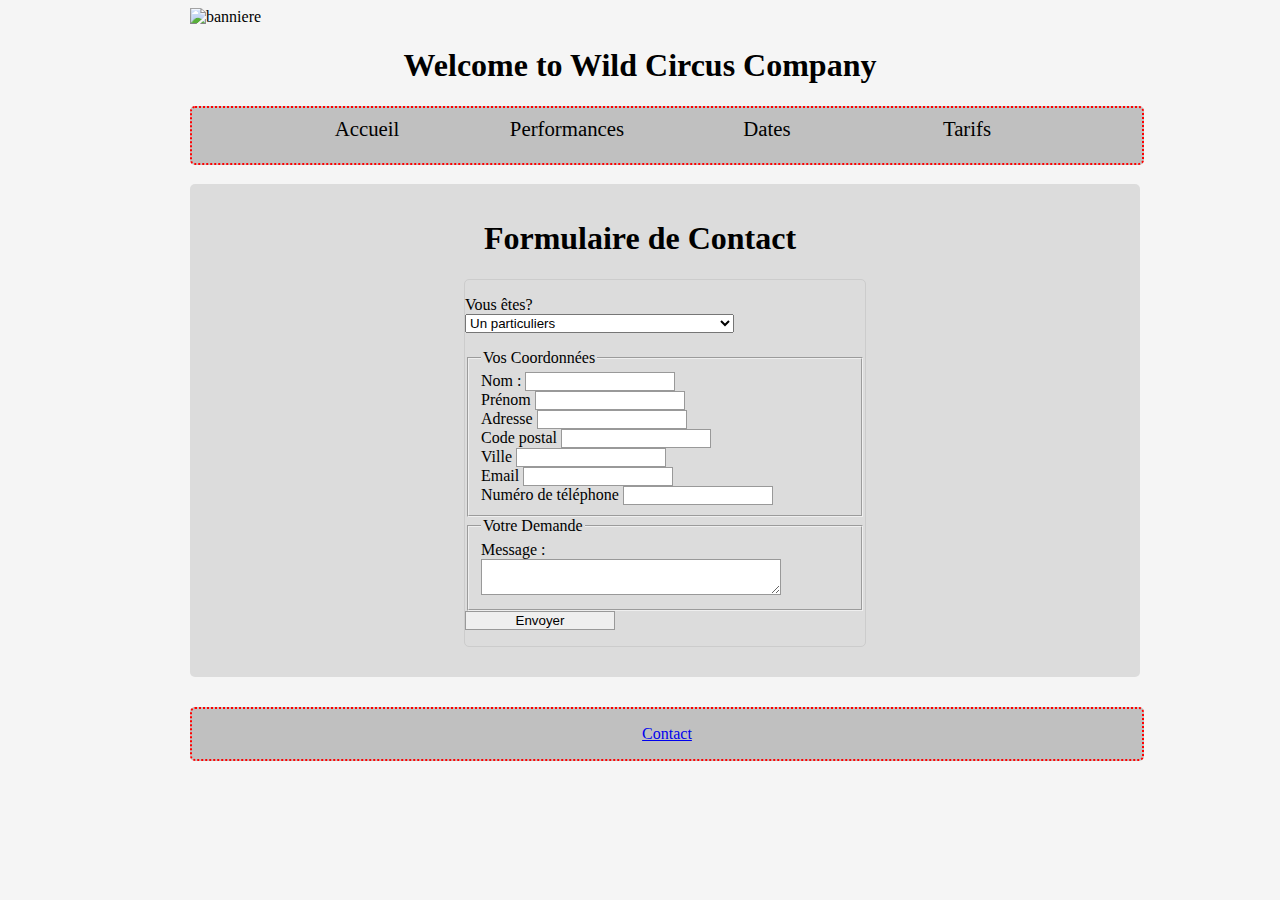
==== contact.html @ 7ac2c10c "Create contact.html" ====
<!DocType html>
<html>

<head>
 <meta charset="utf-8" />
 <link rel="stylesheet" href="wildcircus.css"/>
 
<title>Wild Circus Company</title>

</head>

<div id="bloc_page">

<header>
<img src="Images/banniere.png" alt="banniere"/>
</header>

<body>

<h1> Welcome to Wild Circus Company </h1>

<nav id="menu">
<ul>
<li><a href="Index.html">Accueil</a></li>
<li>
<a href="performances.html">Performances</a>
<ul>
<li><a href="dresseur.html">Dresseur</a></li>
<li><a href="magicien.html">Magicien</a></li>
<li><a href="jongleur.html">Jongleuse</a></li>
</ul>
</li>

<li><a href="Dates.html">Dates</li></a>
<li><a href="tarif.html">Tarifs</li></a>
</ul>
</nav>

<section>

               
<h1>Formulaire de Contact</h1>

<form method="post" action="traitement.php">
<p>
<label for="statut">Vous êtes?</label></br>
<select name="statut" id="statut">
<option value="particuliers">Un particuliers</option>
<option value="scolaires">Une école</option>
<option value="groupes">Un groupe</option>
<option value="entreprisesCE">Une entreprise Ou un Comité d'entreprise</option>
</select>

<fieldset>
<legend>Vos Coordonnées</legend>
<label for="nom">Nom :</label>
        <input type="text" id="nom"required/></br>
<label for="prenom">Prénom</label>
		<input type="text" id="prénom"/></br>
<label for="adresse">Adresse</label>
		<input type="text" id="adresse"required/></br>
<label for="code postal">Code postal</label>
		<input type="postcode" id="codepostal"required/></br>
<label for="ville">Ville</label>
		<input type="text" id="ville"required/></br>
<label for="email">Email</label>
		<input type="email" id="email"required/></br>
<label for="Téléphone">Numéro de téléphone</label>
		<input type="tel" id="telephone"/></br>
</fieldset>

<fieldset>
<legend>Votre Demande</legend>
<label for="message">Message :</label>
        <textarea id="message"required></textarea>
</fieldset>
<input type="submit" value="Envoyer"/>
</p>
</form>
                    
					
				
				</section>

</body>

<footer>
<div id="pieddepage">
<p class="email"><a href="mailto:"mathildenavet@hotmail.com">Contact</a></p>
</div>
</footer>
</div>
</html>
---- wildcircus.css ----
#bloc_page 
{
	width: 900px;
	margin: auto;
	
}


header
{
	position: center;
	margin: auto;
	border-radius: 5px;
	
}


h1
{
	color: black;
	width: 900px;
	text-align : center;
	
}

h2
{
	text-align: center;
}

nav

{

    display : inline-block;
    width : 950px;
    text-align : center;
	background-color : #c0c0c0;
	margin : auto ;
	border-radius: 5px;
	padding-top: 5px;
	border-style: dotted;
	border-color: red;
	border-width: 2px;
	
}

nav a

{
	display : block;
    font-size: 1.3em;
    color: #181818;
    padding-bottom: 3px;
    text-decoration: none;
    text-align: center;
	
}

nav a:active
{
	color: red;
}

#menu a:visited
{
	color: white;
}

#menu ul {
  margin: auto;
  list-style-type: none;
  text-align: center;
  line-height : 21px;
 
}

#menu li {
  margin: auto auto auto 70px;
  padding: 0;
  float: left;
  background-color: #c0c0c0;
  list-style-type: none;
  text-align: center;
 
  
  
}
#menu li a {
  padding: 5px;
  display: inline-block;
  width: 120px;
  color: black;
  text-decoration: none;
  text-align: center;
  
}
#menu li a:hover {
  color: red;
  
}
#menu ul li ul {
  display: none;
}
#menu ul li:hover ul {
  display: block;
  width: 120px;
  margin: auto;
  text-align: center;
}
#menu li:hover ul li {
  text-align: center;
  width: 120px;
  margin: auto;
}
#menu li ul {
  position: absolute;
  background-color: #c0c0c0;
  margin: auto;
  
}
#menu {
  height: 50px;
  background-color: #c0c0c0;
  margin: auto;
  text-align: center;
}


body
{
	background-color: #f5f5f5;
}

section{
	padding-top: 15px;
	padding-bottom: 15px;
	
}

article
{

    display: inline-block;
    vertical-align: top;
    text-align: center;
	width: 625px;
    margin-right: 15px;
	background-color: #c0c0c0;
	margin-top : 15px;
	margin-bottom: 15px;
	border-radius: 5px;
    margin-left: 15px;
}

article p

{

    font-size: 1,3em;
}

section
{
	background-color: #dcdcdc;
	margin-top: 15px;
	margin-bottom: 15px;
	width : 950px;
	border-radius: 5px;
	
}

aside 
{
	display: inline-block;
    vertical-align: top;
    text-align: center;
	position: relative;
    width: 235px;
    background-color: #706b64;
    box-shadow: 0px 2px 5px #1c1a19;
    border-radius: 5px;
    padding: 10px;
    color: white;
    font-size: 0.9em;
	margin-top : 15px;
	margin-bottom: 15px;
}
	
	

#photo_cirque
{
    text-align: center;
}

#photo_cirque img
{
    border: 1px solid #181818;
}

#pieddepage
{
	display : inline-block;

    width : 950px;

    text-align : center;
	background-color : #c0c0c0;
	margin : auto ;
	border-radius: 5px;
	margin-top: 15px;
	border-style: dotted;
	border-color: red;
	border-width: 2px;
}



#dresseur
{
	float: left;
	
}

#pingouins
{
	margin-top: 70px;
}

#ticket
{
	margin-top: 50px;
	
}

#magicien
{
	float: left;
	
}

#tardis
{
	margin-top: 80px;
}

#jongleuse
{
	float: left;
	
}
#manettes
{
	margin-top: 50px;
	margin-right: 50px;
	float: right;
}

#date
{
	margin-top: 90px;
	margin-left: 50px;
	border-radius: 15px;
}

#perf
{
	border-radius: 15px;
}



form {
    /* Pour le centrer dans la page */
    margin: 0 auto;
    width: 400px;
    /* Pour voir les limites du formulaire */
    border: 1px solid #CCC;
    border-radius: 5px;
	margin-top: 15px;
	margin-bottom: 15px;
	
}

input{
    /* Afin de s'assurer que tous les champs textuels utilisent la même police
       Par défaut, textarea utilise une police à espacement constant */
    font:sans-serif;

    /* Pour donner la même dimension à tous les champs textuels */
    width: 150px;
    -moz-box-sizing: border-box;
    box-sizing: border-box;

    /* Pour harmoniser l'apparence des bordures des champs textuels */
    border: 1px solid #999;
}

textarea {
    /* Afin de s'assurer que tous les champs textuels utilisent la même police
       Par défaut, textarea utilise une police à espacement constant */
    font:sans-serif;

    /* Pour donner la même dimension à tous les champs textuels */
    width: 300px;
    -moz-box-sizing: border-box;
    box-sizing: border-box;

    /* Pour harmoniser l'apparence des bordures des champs textuels */
    border: 1px solid #999;
}
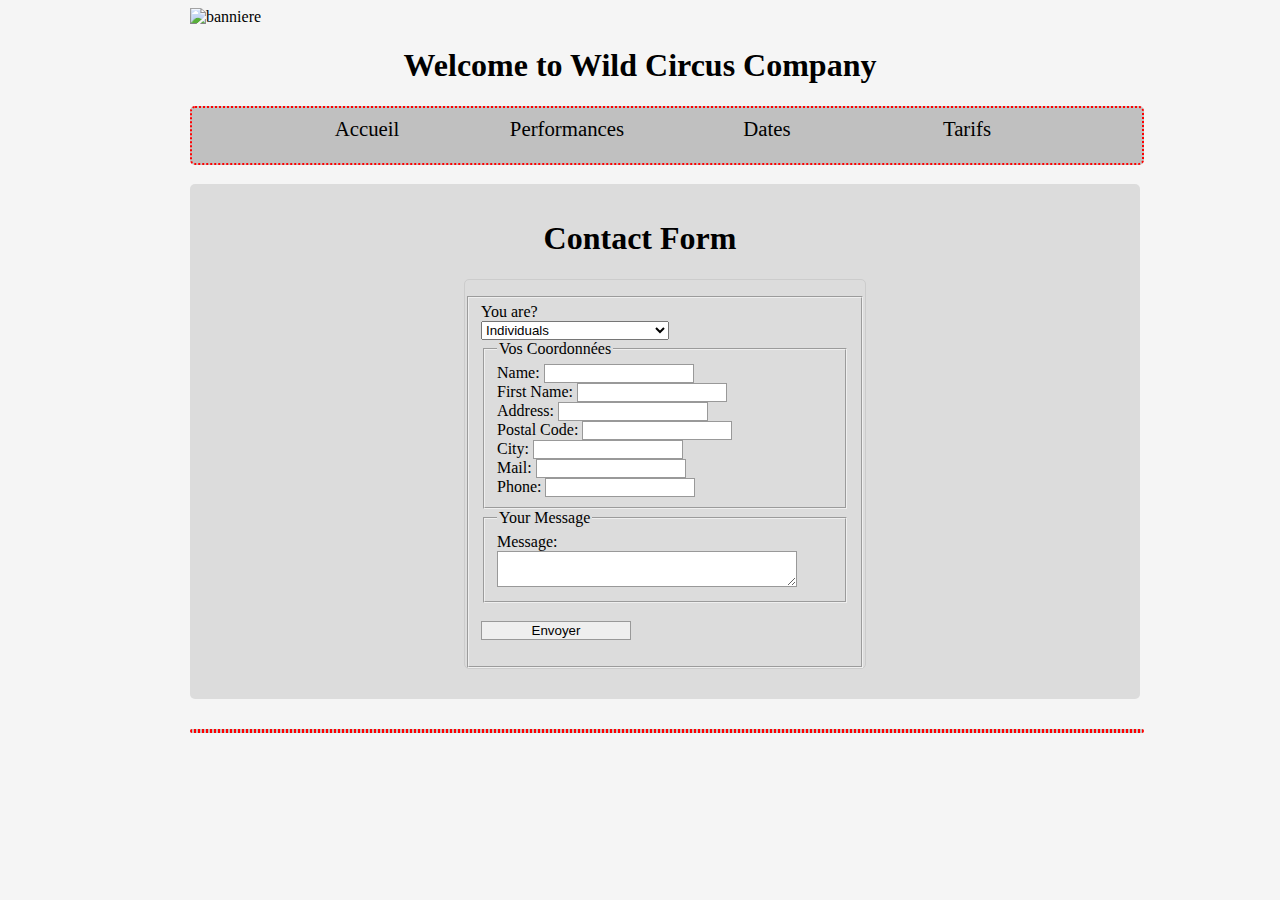
==== commit f278dd3f: "Update contact.html" ====
--- a/contact.html
+++ b/contact.html
@@ -21,7 +21,7 @@
 
 <nav id="menu">
 <ul>
-<li><a href="Index.html">Accueil</a></li>
+<li><a href="index.html">Accueil</a></li>
 <li>
 <a href="performances.html">Performances</a>
 <ul>
@@ -39,41 +39,35 @@
 <section>
 
                
-<h1>Formulaire de Contact</h1>
+<h1>Contact Form</h1>
 
-<form method="post" action="traitement.php">
+<form method="post" Enctype="text/plain" action="mailto:mathildenavet@hotmail.com">
 <p>
-<label for="statut">Vous êtes?</label></br>
+<fieldset>
+<label for="statut">You are?</label></br>
 <select name="statut" id="statut">
-<option value="particuliers">Un particuliers</option>
-<option value="scolaires">Une école</option>
-<option value="groupes">Un groupe</option>
-<option value="entreprisesCE">Une entreprise Ou un Comité d'entreprise</option>
+<option value="particuliers">Individuals</option>
+<option value="scolaires">School</option>
+<option value="groupes">Group</option>
+<option value="entreprisesCE">A company, A works council</option>
+</fieldset>
 </select>
 
 <fieldset>
 <legend>Vos Coordonnées</legend>
-<label for="nom">Nom :</label>
-        <input type="text" id="nom"required/></br>
-<label for="prenom">Prénom</label>
-		<input type="text" id="prénom"/></br>
-<label for="adresse">Adresse</label>
-		<input type="text" id="adresse"required/></br>
-<label for="code postal">Code postal</label>
-		<input type="postcode" id="codepostal"required/></br>
-<label for="ville">Ville</label>
-		<input type="text" id="ville"required/></br>
-<label for="email">Email</label>
-		<input type="email" id="email"required/></br>
-<label for="Téléphone">Numéro de téléphone</label>
-		<input type="tel" id="telephone"/></br>
+Name: <input name=nom></br>
+First Name: <input name=prenom></br>
+Address: <input name=adresse></br>
+Postal Code: <input name=codepostal></br>
+City: <input name=ville></br>
+Mail: <input name=email></br>
+Phone: <input name=telephone></br>
 </fieldset>
 
 <fieldset>
-<legend>Votre Demande</legend>
-<label for="message">Message :</label>
-        <textarea id="message"required></textarea>
-</fieldset>
+<legend>Your Message</legend>
+Message: <textarea name=message></textarea>
+</fieldset></br>
 <input type="submit" value="Envoyer"/>
 </p>
 </form>
@@ -86,7 +80,7 @@
 
 <footer>
 <div id="pieddepage">
-<p class="email"><a href="mailto:"mathildenavet@hotmail.com">Contact</a></p>
+
 </div>
 </footer>
 </div>
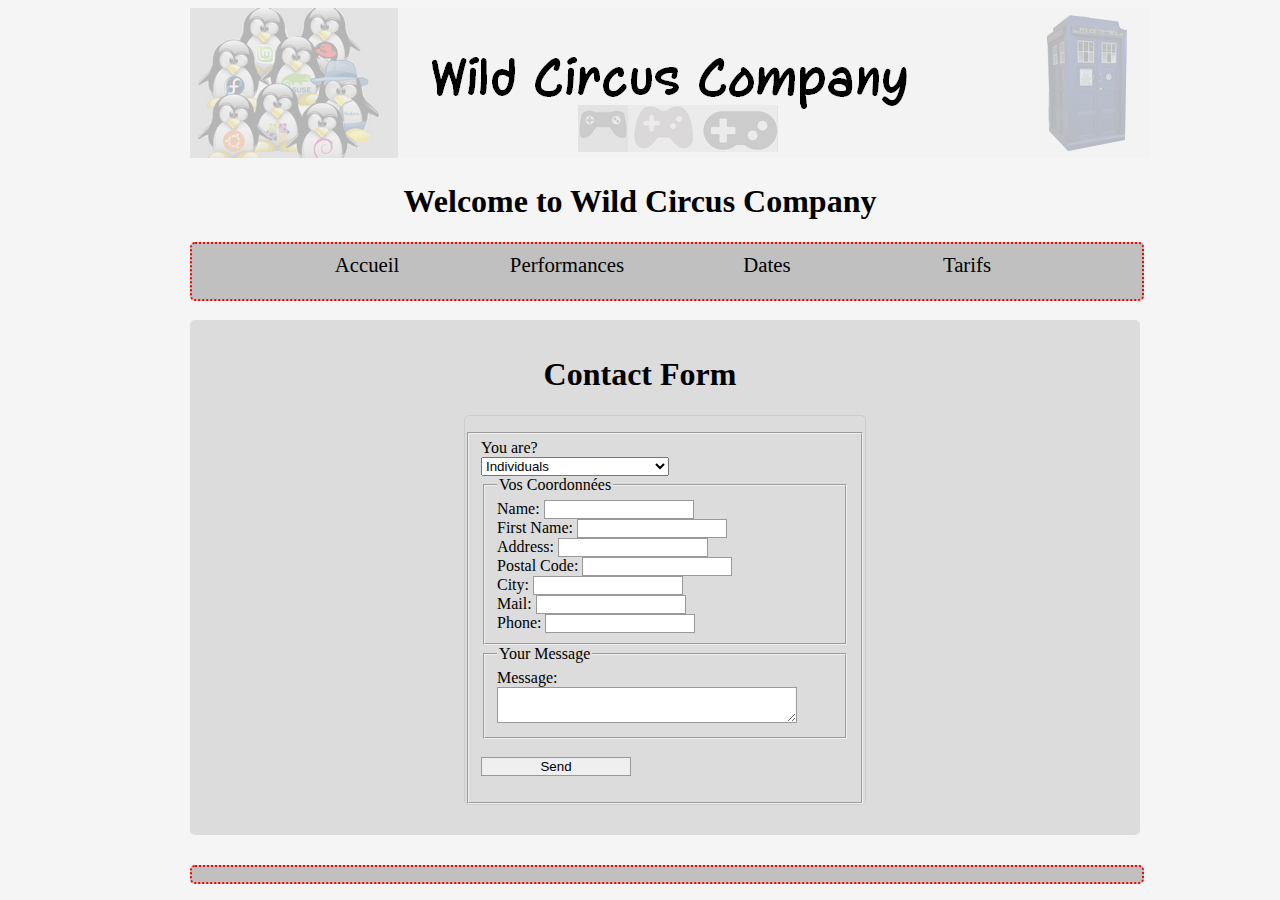
==== commit a97905d9: "Update contact.html" ====
--- a/contact.html
+++ b/contact.html
@@ -68,7 +68,7 @@
 <legend>Your Message</legend>
 Message: <textarea name=message></textarea>
 </fieldset></br>
-<input type="submit" value="Envoyer"/>
+<input type="submit" value="Send"/>
 </p>
 </form>
                     
--- a/wildcircus.css
+++ b/wildcircus.css
@@ -213,6 +213,7 @@
 	border-style: dotted;
 	border-color: red;
 	border-width: 2px;
+	padding-bottom: 15px;
 }
 
 
@@ -284,8 +285,7 @@
 }
 
 input{
-    /* Afin de s'assurer que tous les champs textuels utilisent la même police
-       Par défaut, textarea utilise une police à espacement constant */
+    
     font:sans-serif;
 
     /* Pour donner la même dimension à tous les champs textuels */
@@ -298,8 +298,7 @@
 }
 
 textarea {
-    /* Afin de s'assurer que tous les champs textuels utilisent la même police
-       Par défaut, textarea utilise une police à espacement constant */
+   
     font:sans-serif;
 
     /* Pour donner la même dimension à tous les champs textuels */
@@ -310,3 +309,32 @@
     /* Pour harmoniser l'apparence des bordures des champs textuels */
     border: 1px solid #999;
 }
+
+a.button{
+	background-color: #dcdcdc;
+	font-size: 20px;
+	text-decoration: none;
+	color: black;
+	border: 1px solid black;
+	display: inline-block;
+	cursor: pointer;
+	margin: 10px 10px 0 0;
+	padding: 10px;
+	padding-bottom: 10px;
+	width: 150px;
+	height: 30px;
+	text-align: center;
+	border-radius: 15px;
+	float: center;
+	
+}
+
+@media all and (max-device-width:1024px)
+{header
+	{display:none;}
+aside p: last-child
+{text-align: center;}
+#bloc_page
+{width:auto;}
+}
+
